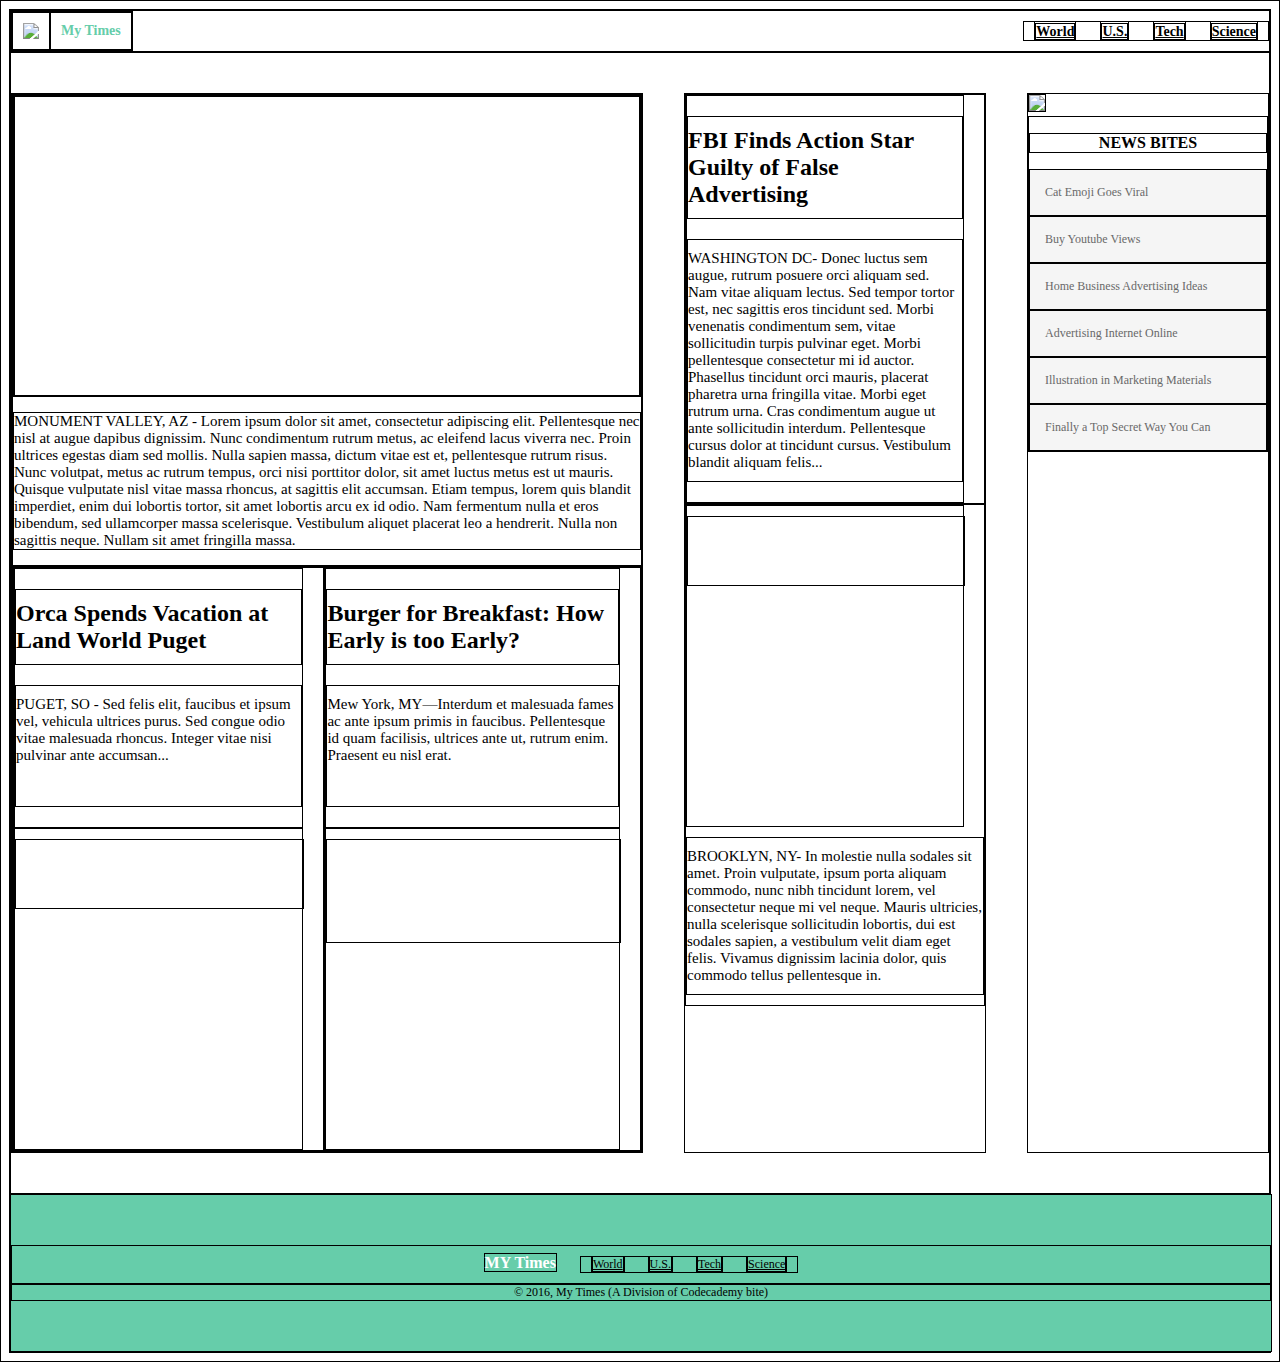
==== mytimes/index.html @ bdf0a669 "Create basis mytimes website" ====
<!DOCTYPE html>
<html>
	<head>
		<title>My Times</title>
		<link rel="stylesheet" type="text/css" href="./style.css">
	</head>
	<body>
		<!-- Header Section -->
		<header>
			<div class="logo">
				<img src="https://s3.amazonaws.com/codecademy-content/courses/freelance-1/unit-4/img-myt-logo.jpg"> 
				<h1>My Times</h1>
			</div>
			<nav>
				<span><a href="#">World</a></span>
				<span><a href="#">U.S.</a></span>
				<span><a href="#">Tech</a></span>
				<span><a href="#">Science</a></span>
			</nav>
		</header>

		<div class="content">

			<!-- First News Column -->

			<div class="column large">

				<div class="lead-story">      
					<div class="lead-story image-content">
						<span>Mother of Three Buys Tuna Steak at Phish Concert. Leaves, "Feeling Funny."</span>
					</div>
					<p class="narrative">
					MONUMENT VALLEY, AZ - Lorem ipsum dolor sit amet, consectetur adipiscing elit. Pellentesque nec nisl at augue dapibus dignissim. Nunc condimentum rutrum metus, ac eleifend lacus viverra nec. Proin ultrices egestas diam sed mollis. Nulla sapien massa, dictum vitae est et, pellentesque rutrum risus. Nunc volutpat, metus ac rutrum tempus, orci nisi porttitor dolor, sit amet luctus metus est ut mauris. Quisque vulputate nisl vitae massa rhoncus, at sagittis elit accumsan. Etiam tempus, lorem quis blandit imperdiet, enim dui lobortis tortor, sit amet lobortis arcu ex id odio. Nam fermentum nulla et eros bibendum, sed ullamcorper massa scelerisque. Vestibulum aliquet placerat leo a hendrerit. Nulla non sagittis neque. Nullam sit amet fringilla massa.
					</p>
				</div>

				<div class="stories">
					<div class="story">
						<div class="text-content">
							<h2>Orca Spends Vacation at Land World Puget</h2>
							<p class="narrative"> PUGET, SO - Sed felis elit, faucibus et ipsum vel, vehicula ultrices purus. Sed congue odio vitae malesuada rhoncus. Integer vitae nisi pulvinar ante accumsan...
							</p>
						</div>
						<div class="fall-cancelled image-content">
							<span>Earth Spins Backwards for 2017</span>
						</div>
					</div>

					<div class="story">
						<div class="text-content">
							<h2>Burger for Breakfast: How Early is too Early?</h2>
							<p class="narrative">
							Mew York, MY—Interdum et malesuada fames ac ante ipsum primis in faucibus. Pellentesque id quam facilisis, ultrices ante ut, rutrum enim. Praesent eu nisl erat.
							</p>
						</div>
						<div class="pop-culture image-content">
							<span>Research Shows Cameras Erase Memory</span>
						</div>
					</div>
				</div>
			</div>

			<!-- Second News Column -->

			<div class="column medium">
				<div class="story">
					<div class="text-content">
						<h2>FBI Finds Action Star Guilty of False Advertising</h2>
						<p class="narrative">
						WASHINGTON DC- Donec luctus sem augue, rutrum posuere orci aliquam sed. Nam vitae aliquam lectus. Sed tempor tortor est, nec sagittis eros tincidunt sed. Morbi venenatis condimentum sem, vitae sollicitudin turpis pulvinar eget. Morbi pellentesque consectetur mi id auctor. Phasellus tincidunt orci mauris, placerat pharetra urna fringilla vitae. Morbi eget rutrum urna. Cras condimentum augue ut ante sollicitudin interdum. Pellentesque cursus dolor at tincidunt cursus. Vestibulum blandit aliquam felis...
						</p>
					</div>
				</div>

				<div class="story">
					<div class="cat-ceo image-content">
						<span>Cats in Control-Is It a Thing?</span>
					</div>
					<p class="narrative">
					BROOKLYN, NY- In molestie nulla sodales sit amet. Proin vulputate, ipsum porta aliquam commodo, nunc nibh tincidunt lorem, vel consectetur neque mi vel neque. Mauris ultricies, nulla scelerisque sollicitudin lobortis, dui est sodales sapien, a vestibulum velit diam eget felis. Vivamus dignissim lacinia dolor, quis commodo tellus pellentesque in.
					</p>
				</div>
			</div>

			<!-- Third News Column -->

			<div class="column small">
				<img class="cookie" src=" &#10;https://s3.amazonaws.com/codecademy-content/courses/freelance-1/unit-4/img-news-bite.png">
				<div class="news-bites">
					<h3>NEWS BITES</h3>
					<span class="bite">Cat Emoji Goes Viral</span>
					<span class="bite">Buy Youtube Views</span>
					<span class="bite">Home Business Advertising Ideas</span>
					<span class="bite">Advertising Internet Online</span>
					<span class="bite">Illustration in Marketing Materials</span>
					<span class="bite">Finally a Top Secret Way You Can</span>
				</div>
			</div>

		</div>

		<footer>
			<div class="info">
			<span class="title">MY Times</span>
				<nav>
					<span><a href="#">World</a></span>
					<span><a href="#">U.S.</a></span>
					<span><a href="#">Tech</a></span>
					<span><a href="#">Science</a></span>
				</nav> 
			</div>
			<div class="copyright">
			© 2016, My Times (A Division of Codecademy bite)
			</div>
		</footer>
	</body>
</html>
---- mytimes/style.css ----
* {
	border: 1px solid black;
}

header {
	display: flex;
	justify-content: space-between;
	align-items: center;
}

.logo {
	display: flex;
}

.logo img {
	margin: auto;
	padding: 10px;
}

.logo h1 {
	font-family: Verdana;
	font-size: 14px;
	font-weight: bold;
	color: MediumAquamarine;
	margin: auto;
	padding: 10px;
}

header nav {
	display: inline-block;
	justify-content: space-between;
}

header span {
	margin: 10px;
}

header nav a {
	font-family: Verdana;
	font-size: 14px;
	font-weight: bold;
	color: black;
}

.content {
	padding: 40px 0px;
	display: flex;
	justify-content: space-between;
}

.column.large {
	width: 630px;
	display: flex;
	display: inline-block;
}

.column.medium {
	width: 300px;
	display: flex;
	display: inline-block;
}

.column.small {
	width: 240px;
	display: flex;
	display: inline-block;
}

.image-content {
	display: flex;
	height: 300px;
}

.image-content span {
	font-family: Georgia;
	font-weight: bold;
	font-size: 30px;
	color: white;
	text-align: center;
	width: 100%;
}

.lead-story.image-content span {
	text-align: left;
	font-size: 40px;
}

.narrative {
	font-family: Georgia;
	font-size: 15px;
	color: black;
}

.lead-story.image-content {
	background-image: url("https://s3.amazonaws.com/codecademy-content/courses/freelance-1/unit-4/img-story-main.png");
	background-size: cover;
	background-position: center;
}

.fall-cancelled.image-content {
	background-image: url("https://s3.amazonaws.com/codecademy-content/courses/freelance-1/unit-4/img-story-2.png");
	background-size: cover;
	background-position: center;
}

.pop-culture.image-content {
	background-image: url("https://s3.amazonaws.com/codecademy-content/courses/freelance-1/unit-4/img-story-3.png");
	background-size: cover;
	background-position: center;
}

.cat-ceo.image-content {
	background-image: url("https://s3.amazonaws.com/codecademy-content/courses/freelance-1/unit-4/img-story-1.png");
	background-size: cover;
	background-position: center;
}

.column.large .stories {
	display: flex;
}

.story div {
	margin: 0px 20px 0px 0px;
	padding: 10px 0px;
	display: flex;
	flex-direction: column;
	justify-content: space-between;
}

.story h2,
.story p {
	margin: 10px 0px;
	padding: 10px 0px;
	flex-direction: column;
	justify-content: space-between;
}

.story p {
	min-height: 100px;
}

.news-bites h3 {
	font-size: 16px;
	font-weight: bold;
	text-align: center;
}

.news-bites span {
	display: flex;
	flex-direction: column;
	background-color: WhiteSmoke;
	font-family: Verdana;
	font-size: 12px;
	color: DimGray;
	padding: 15px 15px 15px 15px;
	border-bottom: 1px solid black;
}

footer {
	display: flex;
	width: 100%;
	background-color: MediumAquamarine;
	margin: auto;
	font-family: Verdana;
	font-size: 12px;
	flex-direction: column;
	padding: 50px 0px;
}

footer .info{
	text-align: center;
}

footer .copyright {
	text-align: center
}

footer .info .title {
	margin: 10px;
	font-family: Georgia;
	font-size: 16px;
	font-weight: bold;
	color: white;
}

footer .info nav {
	margin: 10px;
	display: inline-block;
}

footer .info nav span {
	margin: 10px;
}

footer .info nav span a {
	color: black;
}
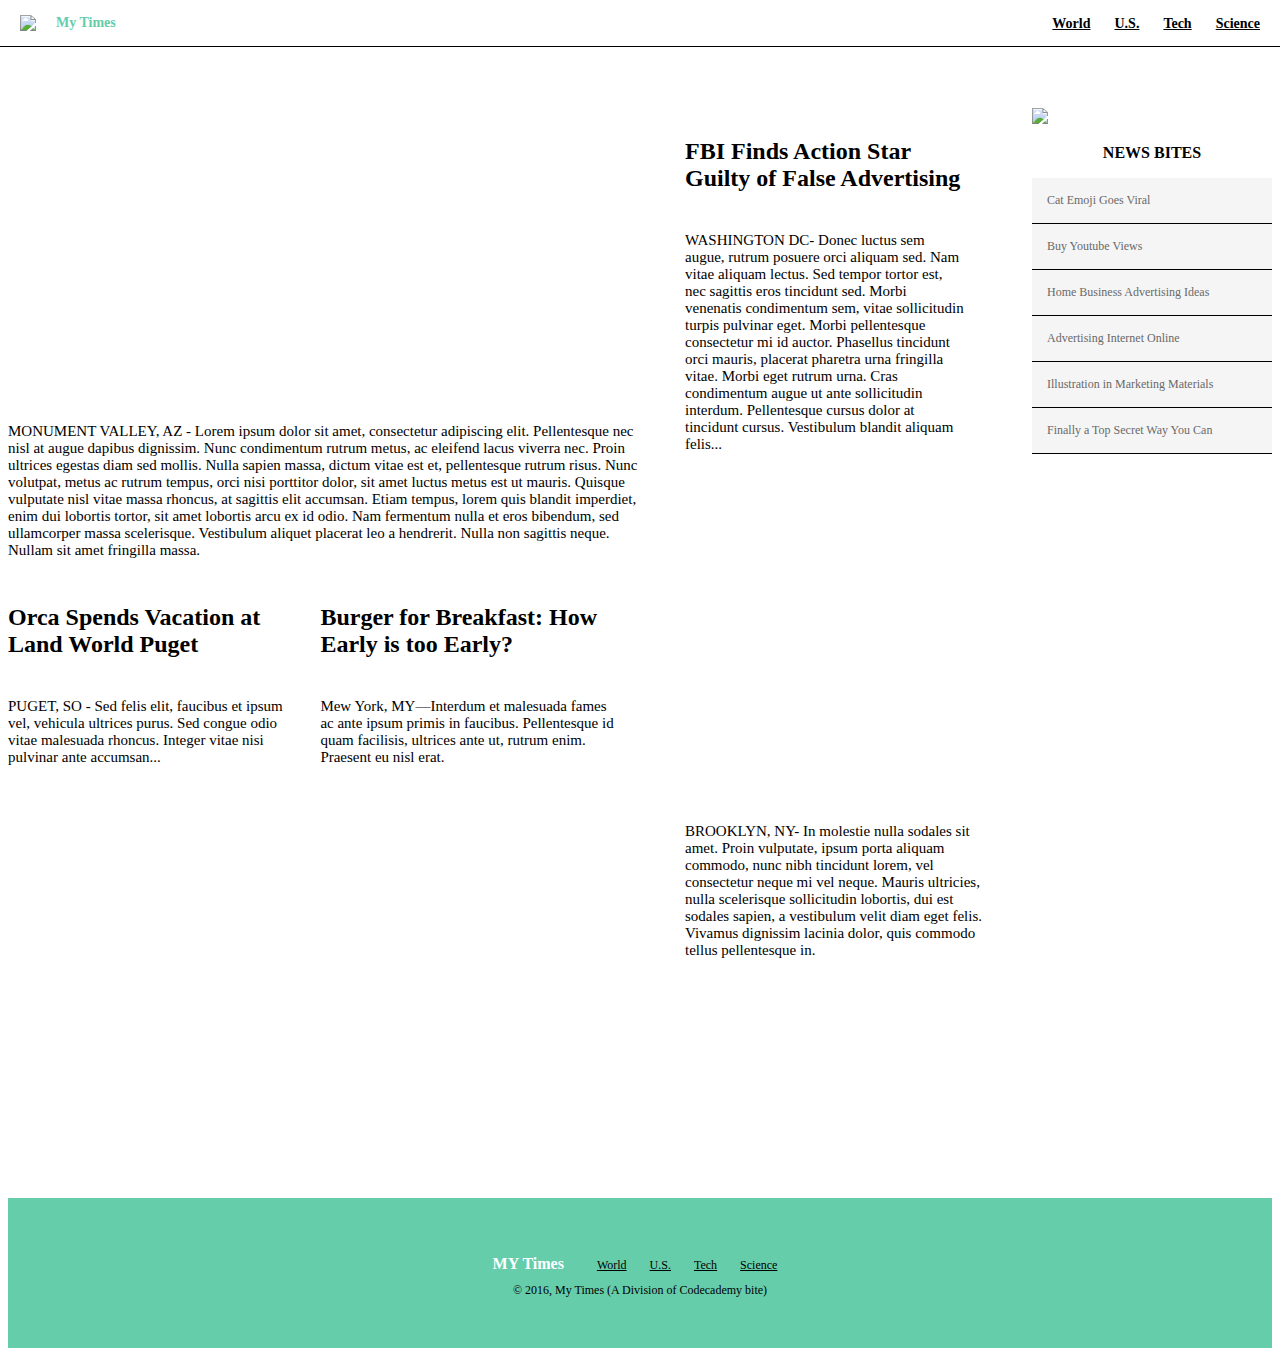
==== commit 8764ed8a: "Fix top navigation panel" ====
--- a/mytimes/index.html
+++ b/mytimes/index.html
@@ -7,16 +7,18 @@
 	<body>
 		<!-- Header Section -->
 		<header>
-			<div class="logo">
-				<img src="https://s3.amazonaws.com/codecademy-content/courses/freelance-1/unit-4/img-myt-logo.jpg"> 
-				<h1>My Times</h1>
+			<div class="container">
+				<div class="logo">
+					<img src="https://s3.amazonaws.com/codecademy-content/courses/freelance-1/unit-4/img-myt-logo.jpg"> 
+					<h1>My Times</h1>
+				</div>
+				<nav>
+					<span><a href="#">World</a></span>
+					<span><a href="#">U.S.</a></span>
+					<span><a href="#">Tech</a></span>
+					<span><a href="#">Science</a></span>
+				</nav>
 			</div>
-			<nav>
-				<span><a href="#">World</a></span>
-				<span><a href="#">U.S.</a></span>
-				<span><a href="#">Tech</a></span>
-				<span><a href="#">Science</a></span>
-			</nav>
 		</header>
 
 		<div class="content">
@@ -101,7 +103,7 @@
 
 		<footer>
 			<div class="info">
-			<span class="title">MY Times</span>
+				<span class="title">MY Times</span>
 				<nav>
 					<span><a href="#">World</a></span>
 					<span><a href="#">U.S.</a></span>
--- a/mytimes/style.css
+++ b/mytimes/style.css
@@ -1,11 +1,22 @@
-* {
+/* {
 	border: 1px solid black;
-}
+}*/
 
 header {
+	border-bottom: 1px solid black;
+	background-color: white;
+	position:fixed;
+	top:0px;
+	left:0px;
+	z-index:1000;
+	width: 100%;
+}
+
+.container {
 	display: flex;
 	justify-content: space-between;
 	align-items: center;
+	padding: 5px 10px;
 }
 
 .logo {
@@ -26,16 +37,16 @@
 	padding: 10px;
 }
 
-header nav {
-	display: inline-block;
-	justify-content: space-between;
-}
-
-header span {
-	margin: 10px;
-}
-
-header nav a {
+.container nav {
+	display: inline-block;
+	justify-content: space-between;
+}
+
+.container span {
+	margin: 10px;
+}
+
+.container nav a {
 	font-family: Verdana;
 	font-size: 14px;
 	font-weight: bold;
@@ -43,7 +54,7 @@
 }
 
 .content {
-	padding: 40px 0px;
+	padding: 100px 0px 50px 0px;
 	display: flex;
 	justify-content: space-between;
 }
